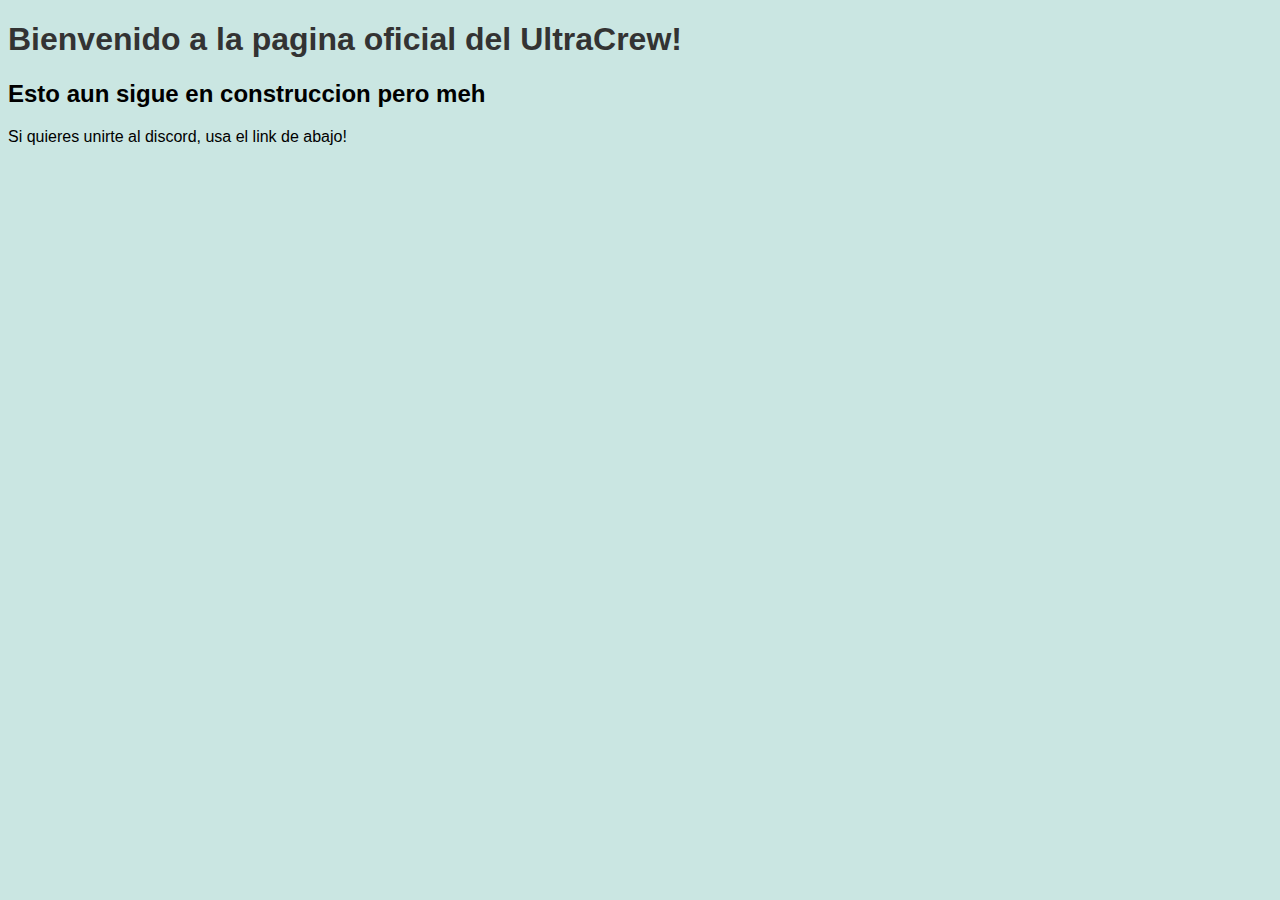
==== index.html @ 2c55444f "Update index.html" ====
<!DOCTYPE html>
<html>
   <head>
      <title>UltraCrew - Aun en progreso</title>
      <style>
         body {
           font-family: Arial, sans-serif;
           background-color: #cae6e2;
         }
         h1 {
           color: #333;
         }
       </style>
   </head>
   <body>
      <header>
         <h1>Bienvenido a la pagina oficial del UltraCrew!</h1>
      </header>
      <main>
         <h2>Esto aun sigue en construccion pero meh</h2>
         <p>Si quieres unirte al discord, usa el link de abajo!</p>
         <iframe src="https://discord.com/widget?id=1218387084633702521&theme=dark" width="350" height="500" allowtransparency="true" frameborder="0" sandbox="allow-popups allow-popups-to-escape-sandbox allow-same-origin allow-scripts"></iframe>
      </main>
      <footer>
      </footer>
   </body>
</html>
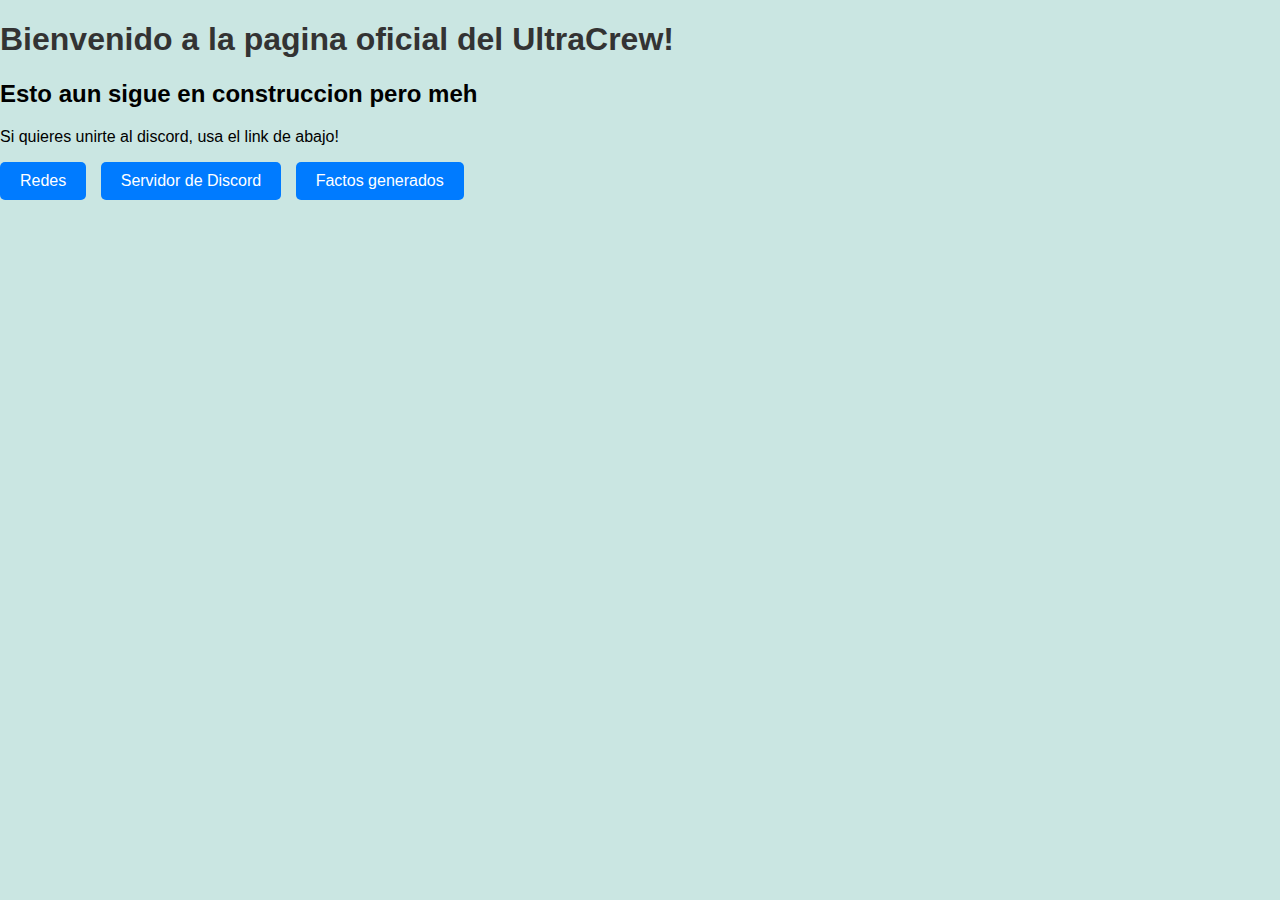
==== commit cf3dfbaf: "Update index.html" ====
--- a/index.html
+++ b/index.html
@@ -6,11 +6,30 @@
          body {
            font-family: Arial, sans-serif;
            background-color: #cae6e2;
+           margin: 0; /* Agregado para eliminar el espacio por defecto alrededor del cuerpo */
+           padding: 0; /* Agregado para eliminar el relleno por defecto alrededor del cuerpo */
          }
          h1 {
            color: #333;
          }
-       </style>
+         /* Estilo para el botón */
+         .boton {
+             display: inline-block;
+             padding: 10px 20px;
+             background-color: #007bff;
+             color: #fff;
+             text-decoration: none;
+             border-radius: 5px;
+             border: none;
+             cursor: pointer;
+             margin-right: 10px; /* Agregado para separar los botones */
+         }
+        
+         /* Estilo para cuando el cursor está sobre el botón */
+         .boton:hover {
+             background-color: #0056b3;
+         }
+      </style>
    </head>
    <body>
       <header>
@@ -19,6 +38,12 @@
       <main>
          <h2>Esto aun sigue en construccion pero meh</h2>
          <p>Si quieres unirte al discord, usa el link de abajo!</p>
+         <div>
+            <a href="redes.html" class="boton">Redes</a>
+            <a href="https://discord.gg/b2Br6PmvQw" class="boton" target="_blank">Servidor de Discord</a>
+            <a href="factos.html" class="boton">Factos generados</a>
+         </div>
+
          <iframe src="https://discord.com/widget?id=1218387084633702521&theme=dark" width="350" height="500" allowtransparency="true" frameborder="0" sandbox="allow-popups allow-popups-to-escape-sandbox allow-same-origin allow-scripts"></iframe>
       </main>
       <footer>
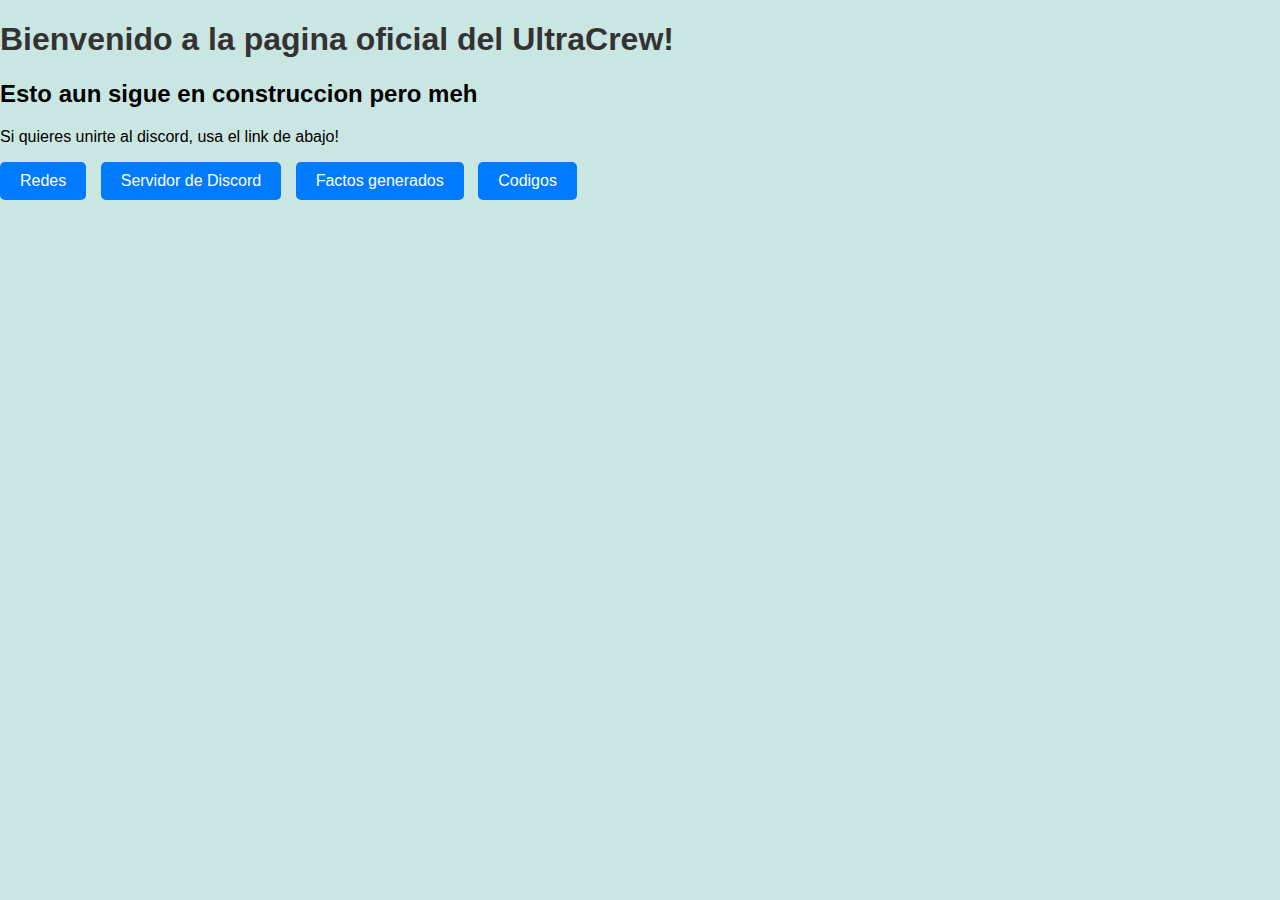
==== commit 9d4f530d: "Update index.html" ====
--- a/index.html
+++ b/index.html
@@ -1,7 +1,16 @@
 <!DOCTYPE html>
 <html>
    <head>
-      <title>UltraCrew - Aun en progreso</title>
+      <title>UltraCrew.site - Inicio</title>
+      <link rel="shortcut icon" href="icon.ico" type="image/x-icon">
+      <head>
+         <meta property="og:title" content="Ultracrew.page">
+         <meta property="og:description" content="Sitio web oficial del UltraCrew!">
+         <meta property="og:image" content="https://cdn.discordapp.com/attachments/1218396463768277142/1225243945961787413/13_sin_titulo_20240403194142.png?ex=66206c58&is=660df758&hm=64243f5e6eee712cb60b09ad774da7ea0f45866a107b37743c519d39bada7d81&">
+         <meta property="og:url" content="https://rainbow-pie-8ef7f1.netlify.app/">
+         <meta property="og:type" content="website">
+     </head>
+     <script src="https://ajax.googleapis.com/ajax/libs/jquery/3.5.1/jquery.min.js"></script>
       <style>
          body {
            font-family: Arial, sans-serif;
@@ -32,6 +41,8 @@
       </style>
    </head>
    <body>
+      <div id="topbar"></div>
+      <!--#include virtual="topbar.html" -->
       <header>
          <h1>Bienvenido a la pagina oficial del UltraCrew!</h1>
       </header>
@@ -42,11 +53,26 @@
             <a href="redes.html" class="boton">Redes</a>
             <a href="https://discord.gg/b2Br6PmvQw" class="boton" target="_blank">Servidor de Discord</a>
             <a href="factos.html" class="boton">Factos generados</a>
+            <a href="promocodes.html" class="boton">Codigos</a>
          </div>
 
          <iframe src="https://discord.com/widget?id=1218387084633702521&theme=dark" width="350" height="500" allowtransparency="true" frameborder="0" sandbox="allow-popups allow-popups-to-escape-sandbox allow-same-origin allow-scripts"></iframe>
       </main>
       <footer>
       </footer>
+      <script>
+         document.addEventListener("DOMContentLoaded", function() {
+             var xhttp = new XMLHttpRequest();
+             xhttp.onreadystatechange = function() {
+                 if (this.readyState == 4 && this.status == 200) {
+                     document.getElementById("topbar").innerHTML = this.responseText;
+                 }
+             };
+             xhttp.open("GET", "topbar.html", true);
+             xhttp.send();
+         });
+         </script>
+         
    </body>
 </html>
+
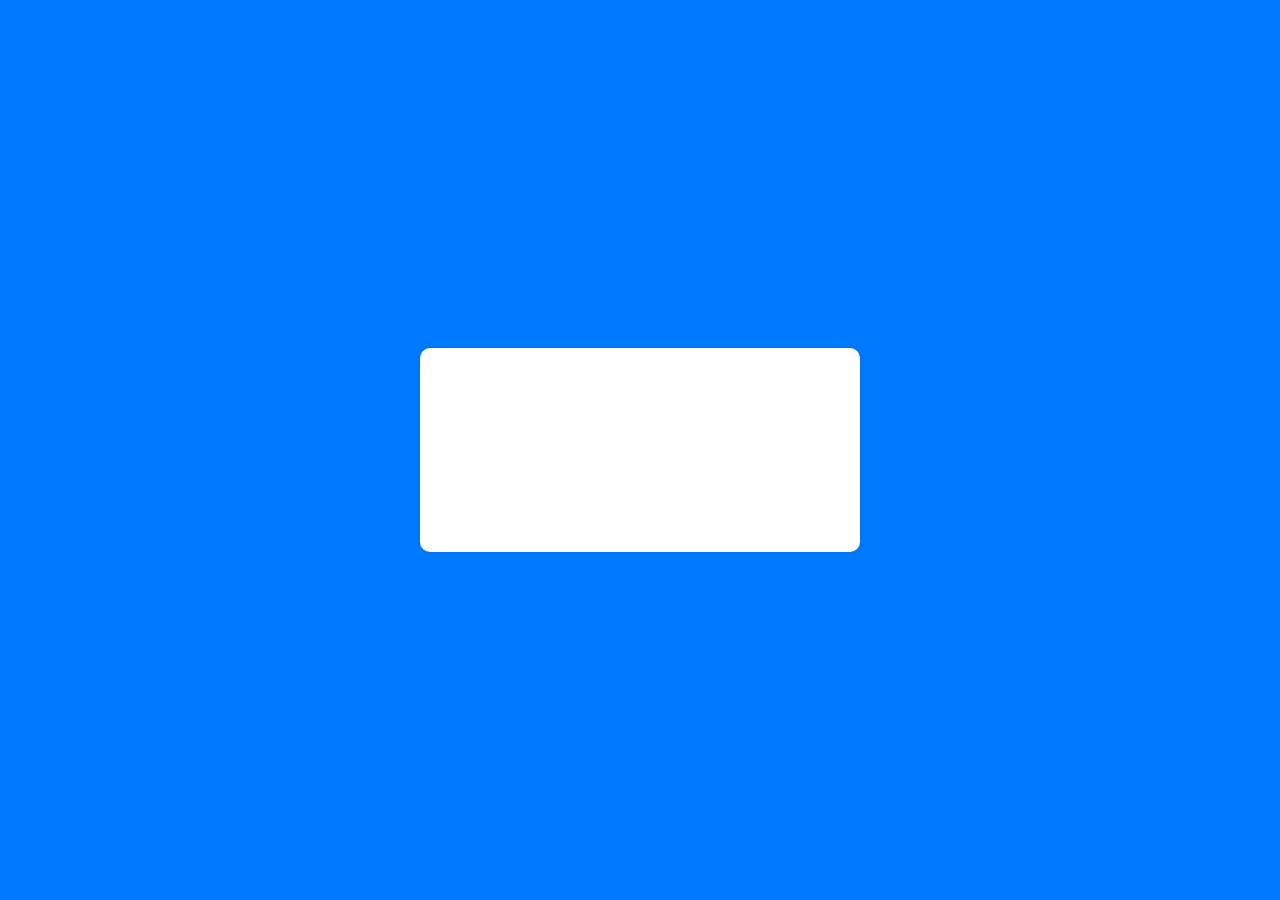
==== commit 40a1878e: "Update index.html" ====
--- a/index.html
+++ b/index.html
@@ -1,78 +1,43 @@
 <!DOCTYPE html>
-<html>
-   <head>
-      <title>UltraCrew.site - Inicio</title>
-      <link rel="shortcut icon" href="icon.ico" type="image/x-icon">
-      <head>
-         <meta property="og:title" content="Ultracrew.page">
-         <meta property="og:description" content="Sitio web oficial del UltraCrew!">
-         <meta property="og:image" content="https://cdn.discordapp.com/attachments/1218396463768277142/1225243945961787413/13_sin_titulo_20240403194142.png?ex=66206c58&is=660df758&hm=64243f5e6eee712cb60b09ad774da7ea0f45866a107b37743c519d39bada7d81&">
-         <meta property="og:url" content="https://rainbow-pie-8ef7f1.netlify.app/">
-         <meta property="og:type" content="website">
-     </head>
-     <script src="https://ajax.googleapis.com/ajax/libs/jquery/3.5.1/jquery.min.js"></script>
-      <style>
-         body {
-           font-family: Arial, sans-serif;
-           background-color: #cae6e2;
-           margin: 0; /* Agregado para eliminar el espacio por defecto alrededor del cuerpo */
-           padding: 0; /* Agregado para eliminar el relleno por defecto alrededor del cuerpo */
-         }
-         h1 {
-           color: #333;
-         }
-         /* Estilo para el botón */
-         .boton {
-             display: inline-block;
-             padding: 10px 20px;
-             background-color: #007bff;
-             color: #fff;
-             text-decoration: none;
-             border-radius: 5px;
-             border: none;
-             cursor: pointer;
-             margin-right: 10px; /* Agregado para separar los botones */
-         }
-        
-         /* Estilo para cuando el cursor está sobre el botón */
-         .boton:hover {
-             background-color: #0056b3;
-         }
-      </style>
-   </head>
-   <body>
-      <div id="topbar"></div>
-      <!--#include virtual="topbar.html" -->
-      <header>
-         <h1>Bienvenido a la pagina oficial del UltraCrew!</h1>
-      </header>
-      <main>
-         <h2>Esto aun sigue en construccion pero meh</h2>
-         <p>Si quieres unirte al discord, usa el link de abajo!</p>
-         <div>
-            <a href="redes.html" class="boton">Redes</a>
-            <a href="https://discord.gg/b2Br6PmvQw" class="boton" target="_blank">Servidor de Discord</a>
-            <a href="factos.html" class="boton">Factos generados</a>
-            <a href="promocodes.html" class="boton">Codigos</a>
-         </div>
+<html lang="es">
+<head>
+    <meta charset="UTF-8">
+    <meta name="viewport" content="width=device-width, initial-scale=1.0">
+    <title>Página en Mantenimiento</title>
+    <style>
+        body {
+            margin: 0;
+            padding: 0;
+            font-family: Arial, sans-serif;
+            background-color: #007bff; /* Color de fondo azul */
+            color: white; /* Texto en blanco */
+            text-align: center;
+            height: 100vh; /* Altura de la ventana */
+            display: flex;
+            flex-direction: column;
+            justify-content: center;
+            align-items: center;
+        }
 
-         <iframe src="https://discord.com/widget?id=1218387084633702521&theme=dark" width="350" height="500" allowtransparency="true" frameborder="0" sandbox="allow-popups allow-popups-to-escape-sandbox allow-same-origin allow-scripts"></iframe>
-      </main>
-      <footer>
-      </footer>
-      <script>
-         document.addEventListener("DOMContentLoaded", function() {
-             var xhttp = new XMLHttpRequest();
-             xhttp.onreadystatechange = function() {
-                 if (this.readyState == 4 && this.status == 200) {
-                     document.getElementById("topbar").innerHTML = this.responseText;
-                 }
-             };
-             xhttp.open("GET", "topbar.html", true);
-             xhttp.send();
-         });
-         </script>
-         
-   </body>
+        .container {
+            max-width: 400px;
+            padding: 20px;
+            background-color: #fff; /* Fondo blanco */
+            border-radius: 10px;
+            box-shadow: 0 0 10px rgba(0, 0, 0, 0.1); /* Sombra ligera */
+        }
+
+        h1 {
+            margin-bottom: 20px;
+        }
+    </style>
+</head>
+<body>
+    <div class="container">
+        <h1>Página en Mantenimiento</h1>
+        <p>Lamentamos las molestias, pero estamos realizando tareas de mantenimiento en este momento.</p>
+        <p>Vuelve pronto.</p>
+    </div>
+</body>
 </html>
 
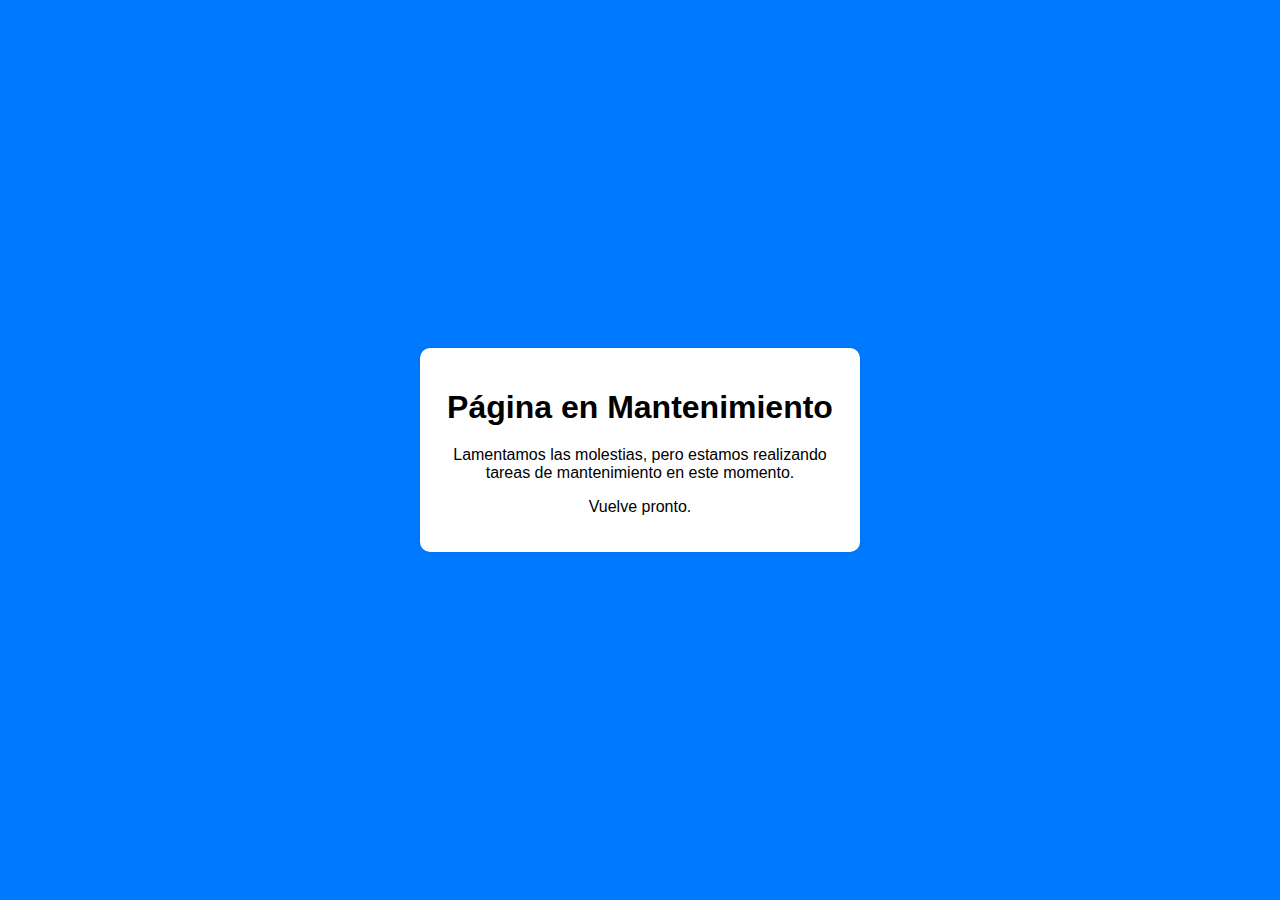
==== commit 14f86b0c: "Update index.html" ====
--- a/index.html
+++ b/index.html
@@ -10,7 +10,7 @@
             padding: 0;
             font-family: Arial, sans-serif;
             background-color: #007bff; /* Color de fondo azul */
-            color: white; /* Texto en blanco */
+            color: black; /* Texto en blanco */
             text-align: center;
             height: 100vh; /* Altura de la ventana */
             display: flex;
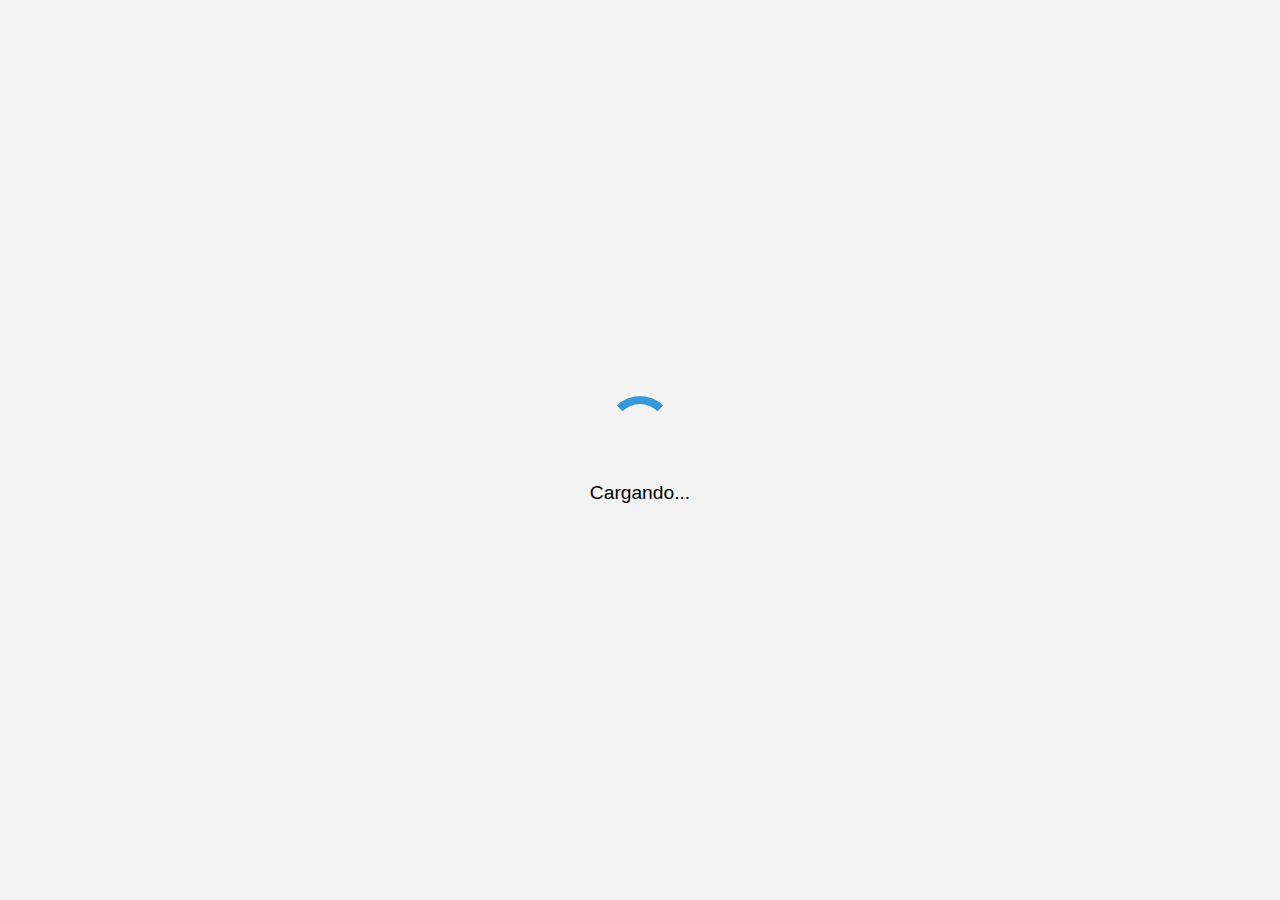
==== commit f1aa0c3c: "UPDATE!!" ====
--- a/index.html
+++ b/index.html
@@ -1,43 +1,88 @@
 <!DOCTYPE html>
-<html lang="es">
-<head>
-    <meta charset="UTF-8">
-    <meta name="viewport" content="width=device-width, initial-scale=1.0">
-    <title>Página en Mantenimiento</title>
-    <style>
-        body {
-            margin: 0;
-            padding: 0;
-            font-family: Arial, sans-serif;
-            background-color: #007bff; /* Color de fondo azul */
-            color: black; /* Texto en blanco */
-            text-align: center;
-            height: 100vh; /* Altura de la ventana */
-            display: flex;
-            flex-direction: column;
-            justify-content: center;
-            align-items: center;
-        }
+<html>
+   <head>
+      <title>UltraCrew.site - Inicio</title>
+      
+      <link rel="shortcut icon" href="icon.ico" type="image/x-icon">
+      <head>
+         <meta property="og:title" content="Ultracrew.page">
+         <meta property="og:description" content="Sitio web oficial del UltraCrew!">
+         <meta property="og:image" content="https://cdn.discordapp.com/attachments/1218396463768277142/1225243945961787413/13_sin_titulo_20240403194142.png?ex=66206c58&is=660df758&hm=64243f5e6eee712cb60b09ad774da7ea0f45866a107b37743c519d39bada7d81&">
+         <meta property="og:url" content="https://ultracrew.netlify.app/">
+         <meta property="og:type" content="website">
+     </head>
+     <script src="https://ajax.googleapis.com/ajax/libs/jquery/3.5.1/jquery.min.js"></script>
+         <!-- Vincula el archivo CSS aquí -->
+    <link rel="stylesheet" href="styles.css">
 
-        .container {
-            max-width: 400px;
-            padding: 20px;
-            background-color: #fff; /* Fondo blanco */
-            border-radius: 10px;
-            box-shadow: 0 0 10px rgba(0, 0, 0, 0.1); /* Sombra ligera */
-        }
+      <style>
+         body {
+           font-family: Arial, sans-serif;
+           background-color: #cae6e2;
+           margin: 0; /* Agregado para eliminar el espacio por defecto alrededor del cuerpo */
+           padding: 0; /* Agregado para eliminar el relleno por defecto alrededor del cuerpo */
+           display: flex;
+           flex-direction: column;
+           justify-content: center;
+           align-items: center;
+           min-height: 100vh;
+         }
+         h1 {
+           color: #333;
+         }
+         /* Estilo para el botón */
+         .boton {
+             display: inline-block;
+             padding: 10px 20px;
+             background-color: #007bff;
+             color: #fff;
+             text-decoration: none;
+             border-radius: 5px;
+             border: none;
+             cursor: pointer;
+             margin-right: 10px; /* Agregado para separar los botones */
+         }
+        
+         /* Estilo para cuando el cursor está sobre el botón */
+         .boton:hover {
+             background-color: #0056b3;
+         }
+      </style>
+   </head>
+   <body>
+       <!-- Incluir la pantalla de carga -->
+  <iframe src="loader.html" frameborder="0" style="position:fixed;top:0;left:0;width:100%;height:100%;border:none;pointer-events:none;"></iframe>
+      <div id="topbar"></div>
+      <!--#include virtual="topbar.html" -->
+      <header>
+         <h1>Bienvenido a la pagina oficial del UltraCrew!</h1>
+      </header>
+      <main>
+         <h2>Esto aun sigue en construccion pero meh</h2>
+         <p>Si quieres unirte al discord, usa el link de abajo!</p>
+         <div>
+            <a href="redes.html" class="boton">Redes</a>
+            <a href="discord.html" class="boton" target="_blank">Servidor de Discord</a>
+            <a href="factos.html" class="boton">Factos generados</a>
+            <a href="promocodes.html" class="boton">Codigos</a>
+         </div>
 
-        h1 {
-            margin-bottom: 20px;
-        }
-    </style>
-</head>
-<body>
-    <div class="container">
-        <h1>Página en Mantenimiento</h1>
-        <p>Lamentamos las molestias, pero estamos realizando tareas de mantenimiento en este momento.</p>
-        <p>Vuelve pronto.</p>
-    </div>
-</body>
+         <iframe src="https://discord.com/widget?id=1218387084633702521&theme=dark" width="350" height="500" allowtransparency="true" frameborder="0" sandbox="allow-popups allow-popups-to-escape-sandbox allow-same-origin allow-scripts"></iframe>
+      </main>
+      <footer>
+      </footer>
+      <script>
+         document.addEventListener("DOMContentLoaded", function() {
+             var xhttp = new XMLHttpRequest();
+             xhttp.onreadystatechange = function() {
+                 if (this.readyState == 4 && this.status == 200) {
+                     document.getElementById("topbar").innerHTML = this.responseText;
+                 }
+             };
+             xhttp.open("GET", "topbar.html", true);
+             xhttp.send();
+         });
+         </script>
+         
+   </body>
 </html>
-
--- a/styles.css
+++ b/styles.css
@@ -0,0 +1,73 @@
+/* Estilos para el cuerpo */
+body {
+  font-family: Arial, sans-serif;
+  background-color: #f4f4f4;
+}
+
+/* Estilos para la topbar */
+.topbar {
+  background-color: #333; /* Color de fondo */
+  padding: 10px 0; /* Espaciado interno (arriba y abajo) */
+  text-align: center; /* Alineación del texto al centro */
+}
+
+/* Estilos para los enlaces de la topbar */
+.topbar-link {
+  color: #fff; /* Color del texto */
+  text-decoration: none; /* Sin subrayado */
+  margin: 0 10px; /* Espaciado entre enlaces */
+  font-size: 16px; /* Tamaño de fuente */
+}
+
+/* Estilos para los enlaces de la topbar cuando se pasa el ratón sobre ellos */
+.topbar-link:hover {
+  text-decoration: underline; /* Subrayado al pasar el ratón */
+}
+
+/* Estilos para el contenedor */
+.container {
+  max-width: 400px;
+  margin: 50px auto;
+  padding: 20px;
+  background-color: #fff;
+  border-radius: 5px;
+  box-shadow: 0 0 10px rgba(0, 0, 0, 0.1);
+}
+
+/* Estilos para el título */
+h1 {
+  text-align: center;
+}
+
+/* Estilos para el campo de texto */
+input[type="text"] {
+  width: 100%;
+  padding: 10px;
+  margin-bottom: 10px;
+  border: 1px solid #ccc;
+  border-radius: 5px;
+}
+
+/* Estilos para el botón */
+button {
+  display: block;
+  width: 100%;
+  padding: 10px;
+  background-color: #007bff;
+  color: #fff;
+  border: none;
+  border-radius: 5px;
+  cursor: pointer;
+}
+
+/* Estilos para el botón al pasar el ratón sobre él */
+button:hover {
+  background-color: #0056b3;
+}
+
+/* Estilos para el párrafo */
+p {
+  text-align: center;
+  margin-top: 10px;
+  font-weight: bold;
+}
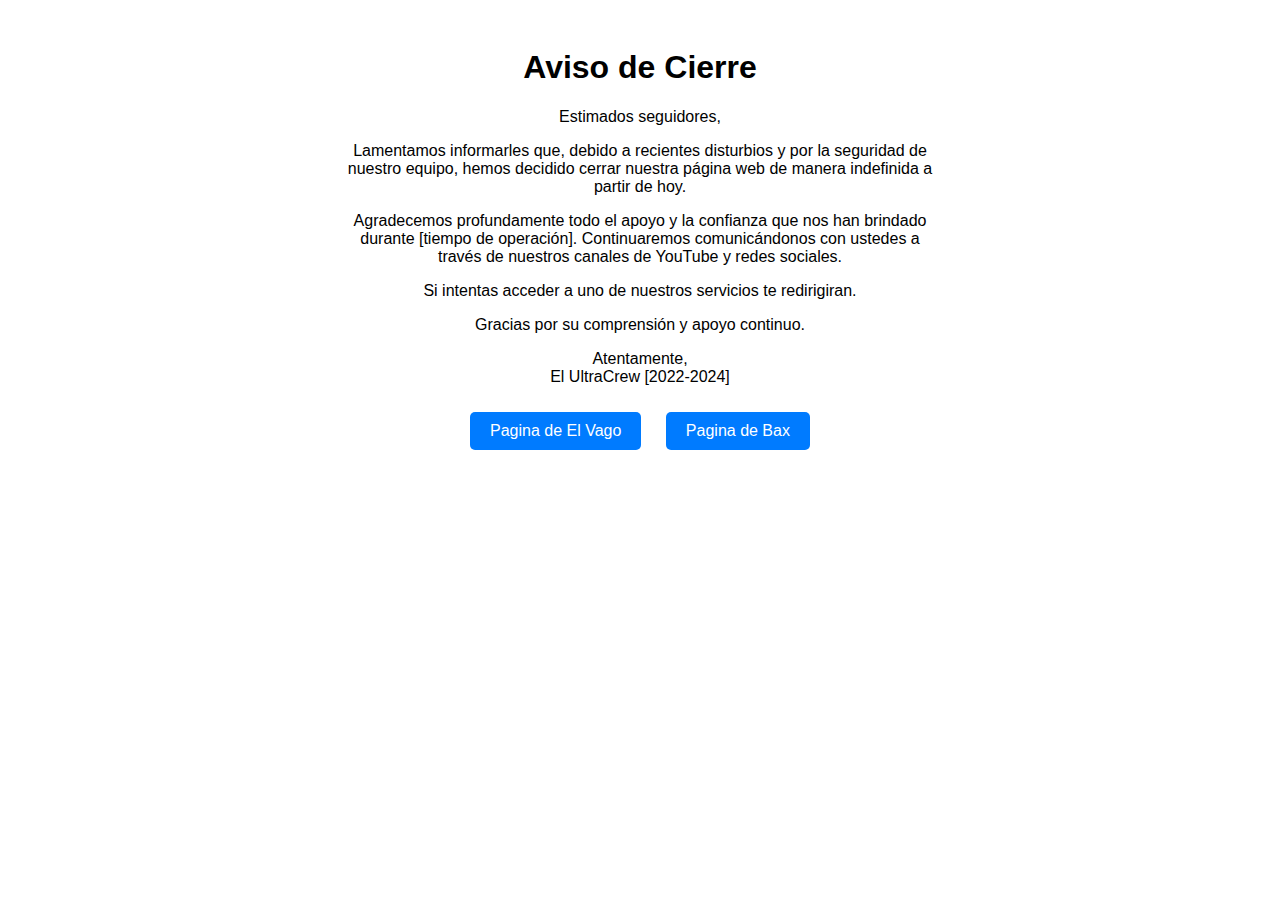
==== commit 6f1f412f: "Actualizar index.html" ====
--- a/index.html
+++ b/index.html
@@ -1,88 +1,58 @@
-<!DOCTYPE html>
-<html>
-   <head>
-      <title>UltraCrew.site - Inicio</title>
-      
-      <link rel="shortcut icon" href="icon.ico" type="image/x-icon">
-      <head>
-         <meta property="og:title" content="Ultracrew.page">
-         <meta property="og:description" content="Sitio web oficial del UltraCrew!">
-         <meta property="og:image" content="https://cdn.discordapp.com/attachments/1218396463768277142/1225243945961787413/13_sin_titulo_20240403194142.png?ex=66206c58&is=660df758&hm=64243f5e6eee712cb60b09ad774da7ea0f45866a107b37743c519d39bada7d81&">
-         <meta property="og:url" content="https://ultracrew.netlify.app/">
-         <meta property="og:type" content="website">
-     </head>
-     <script src="https://ajax.googleapis.com/ajax/libs/jquery/3.5.1/jquery.min.js"></script>
-         <!-- Vincula el archivo CSS aquí -->
-    <link rel="stylesheet" href="styles.css">
-
-      <style>
-         body {
-           font-family: Arial, sans-serif;
-           background-color: #cae6e2;
-           margin: 0; /* Agregado para eliminar el espacio por defecto alrededor del cuerpo */
-           padding: 0; /* Agregado para eliminar el relleno por defecto alrededor del cuerpo */
-           display: flex;
-           flex-direction: column;
-           justify-content: center;
-           align-items: center;
-           min-height: 100vh;
-         }
-         h1 {
-           color: #333;
-         }
-         /* Estilo para el botón */
-         .boton {
-             display: inline-block;
-             padding: 10px 20px;
-             background-color: #007bff;
-             color: #fff;
-             text-decoration: none;
-             border-radius: 5px;
-             border: none;
-             cursor: pointer;
-             margin-right: 10px; /* Agregado para separar los botones */
-         }
-        
-         /* Estilo para cuando el cursor está sobre el botón */
-         .boton:hover {
-             background-color: #0056b3;
-         }
-      </style>
-   </head>
-   <body>
-       <!-- Incluir la pantalla de carga -->
-  <iframe src="loader.html" frameborder="0" style="position:fixed;top:0;left:0;width:100%;height:100%;border:none;pointer-events:none;"></iframe>
-      <div id="topbar"></div>
-      <!--#include virtual="topbar.html" -->
-      <header>
-         <h1>Bienvenido a la pagina oficial del UltraCrew!</h1>
-      </header>
-      <main>
-         <h2>Esto aun sigue en construccion pero meh</h2>
-         <p>Si quieres unirte al discord, usa el link de abajo!</p>
-         <div>
-            <a href="redes.html" class="boton">Redes</a>
-            <a href="discord.html" class="boton" target="_blank">Servidor de Discord</a>
-            <a href="factos.html" class="boton">Factos generados</a>
-            <a href="promocodes.html" class="boton">Codigos</a>
-         </div>
-
-         <iframe src="https://discord.com/widget?id=1218387084633702521&theme=dark" width="350" height="500" allowtransparency="true" frameborder="0" sandbox="allow-popups allow-popups-to-escape-sandbox allow-same-origin allow-scripts"></iframe>
-      </main>
-      <footer>
-      </footer>
-      <script>
-         document.addEventListener("DOMContentLoaded", function() {
-             var xhttp = new XMLHttpRequest();
-             xhttp.onreadystatechange = function() {
-                 if (this.readyState == 4 && this.status == 200) {
-                     document.getElementById("topbar").innerHTML = this.responseText;
-                 }
-             };
-             xhttp.open("GET", "topbar.html", true);
-             xhttp.send();
-         });
-         </script>
-         
-   </body>
-</html>
+<!DOCTYPE html>
+<html lang="es">
+<head>
+    <meta charset="UTF-8">
+    <meta name="viewport" content="width=device-width, initial-scale=1.0">
+    <title>Ultracrew.site</title>
+    <style>
+        .container {
+            max-width: 600px;
+            margin: auto;
+            padding: 20px;
+            text-align: center;
+            font-family: Arial, sans-serif;
+        }
+        .button {
+            display: inline-block;
+            padding: 10px 20px;
+            margin: 10px;
+            font-size: 16px;
+            color: #fff;
+            background-color: #007BFF;
+            text-decoration: none;
+            border-radius: 5px;
+        }
+        .button:hover {
+            background-color: #0056b3;
+        }
+    </style>
+</head>
+<body>
+
+<div class="container">
+    <h1>Aviso de Cierre</h1>
+    <p>
+        Estimados seguidores,
+    </p>
+    <p>
+        Lamentamos informarles que, debido a recientes disturbios y por la seguridad de nuestro equipo, hemos decidido cerrar nuestra página web de manera indefinida a partir de hoy.
+    </p>
+    <p>
+        Agradecemos profundamente todo el apoyo y la confianza que nos han brindado durante [tiempo de operación]. Continuaremos comunicándonos con ustedes a través de nuestros canales de YouTube y redes sociales.
+    </p>
+    <p>
+        Si intentas acceder a uno de nuestros servicios te redirigiran.
+    </p>
+    <p>
+        Gracias por su comprensión y apoyo continuo.
+    </p>
+    <p>
+        Atentamente,<br>
+        El UltraCrew [2022-2024]
+    </p>
+    <a href="https://zonadeunvago.straw.page" class="button">Pagina de El Vago</a>
+    <a href="https://notbax.netlify.app" class="button">Pagina de Bax</a>
+</div>
+
+</body>
+</html>